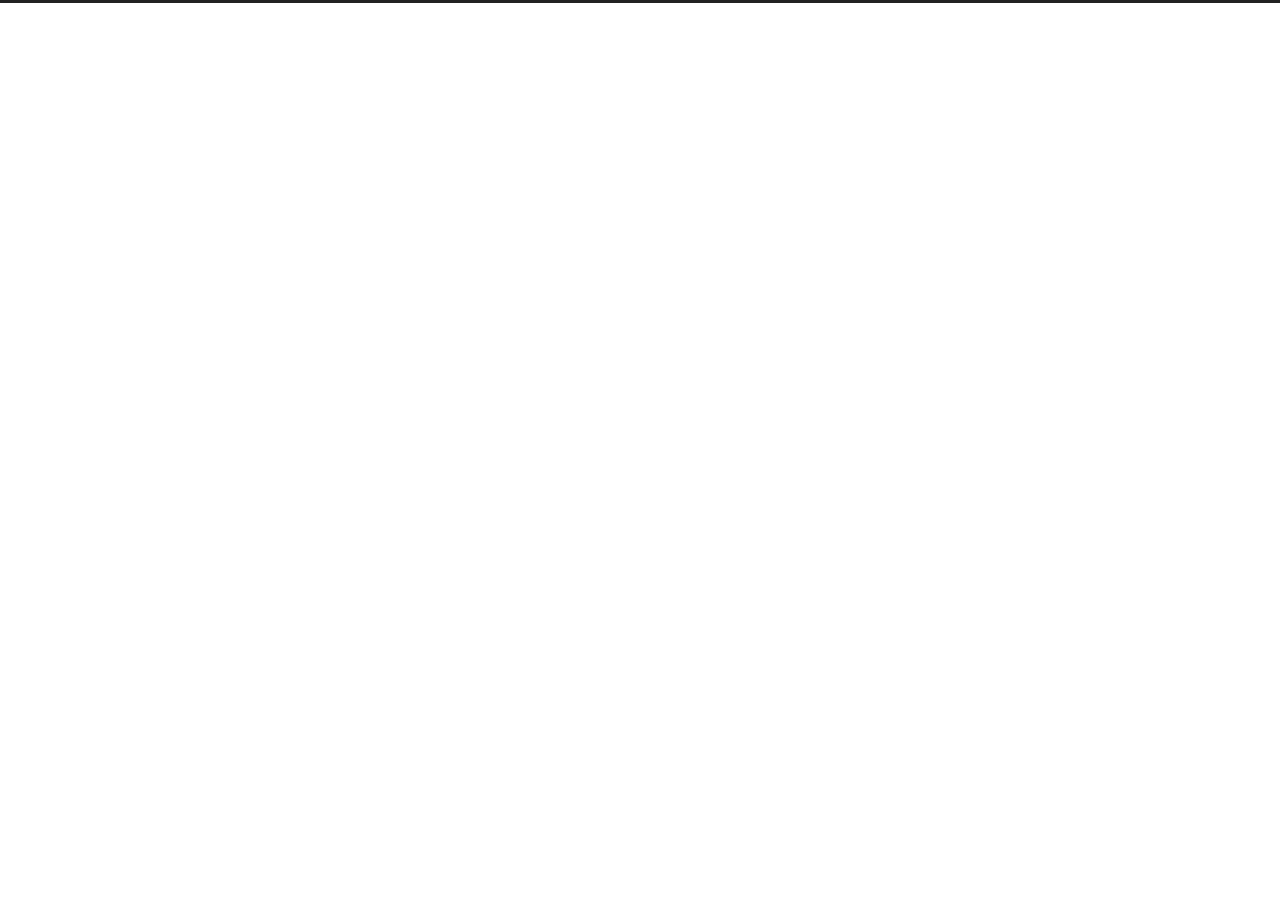
==== archives/index.html @ 6e0c26fc "Site updated: 2021-12-07 18:05:20" ====
<!DOCTYPE html>
<html lang="en">
<head>
  <meta charset="UTF-8">
<meta name="viewport" content="width=device-width">
<meta name="theme-color" content="#222">
<meta name="generator" content="Hexo 5.4.0">


  <link rel="apple-touch-icon" sizes="180x180" href="/images/apple-touch-icon-next.png">
  <link rel="icon" type="image/png" sizes="32x32" href="/images/favicon-32x32-next.png">
  <link rel="icon" type="image/png" sizes="16x16" href="/images/favicon-16x16-next.png">
  <link rel="mask-icon" href="/images/logo.svg" color="#222">

<link rel="stylesheet" href="/css/main.css">



<link rel="stylesheet" href="https://cdn.jsdelivr.net/npm/@fortawesome/fontawesome-free@5.15.4/css/all.min.css" integrity="sha256-mUZM63G8m73Mcidfrv5E+Y61y7a12O5mW4ezU3bxqW4=" crossorigin="anonymous">
  <link rel="stylesheet" href="https://cdn.jsdelivr.net/npm/animate.css@3.1.1/animate.min.css" integrity="sha256-PR7ttpcvz8qrF57fur/yAx1qXMFJeJFiA6pSzWi0OIE=" crossorigin="anonymous">

<script class="next-config" data-name="main" type="application/json">{"hostname":"seekingfish.github.io","root":"/","images":"/images","scheme":"Muse","darkmode":false,"version":"8.8.1","exturl":false,"sidebar":{"position":"left","display":"post","padding":18,"offset":12},"copycode":false,"bookmark":{"enable":false,"color":"#222","save":"auto"},"mediumzoom":false,"lazyload":false,"pangu":false,"comments":{"style":"tabs","active":null,"storage":true,"lazyload":false,"nav":null},"stickytabs":false,"motion":{"enable":true,"async":false,"transition":{"post_block":"fadeIn","post_header":"fadeInDown","post_body":"fadeInDown","coll_header":"fadeInLeft","sidebar":"fadeInUp"}},"prism":false,"i18n":{"placeholder":"Searching...","empty":"We didn't find any results for the search: ${query}","hits_time":"${hits} results found in ${time} ms","hits":"${hits} results found"}}</script><script src="/js/config.js"></script>
<meta property="og:type" content="website">
<meta property="og:title" content="Seekingfish&#39;blog">
<meta property="og:url" content="https://seekingfish.github.io/archives/index.html">
<meta property="og:site_name" content="Seekingfish&#39;blog">
<meta property="og:locale" content="en_US">
<meta property="article:author" content="liuld">
<meta name="twitter:card" content="summary">


<link rel="canonical" href="https://seekingfish.github.io/archives/">



<script class="next-config" data-name="page" type="application/json">{"sidebar":"","isHome":false,"isPost":false,"lang":"en","comments":"","permalink":"","path":"archives/index.html","title":""}</script>

<script class="next-config" data-name="calendar" type="application/json">""</script>
<title>Archive | Seekingfish'blog</title>
  




  <noscript>
    <link rel="stylesheet" href="/css/noscript.css">
  </noscript>
</head>

<body itemscope itemtype="http://schema.org/WebPage" class="use-motion">
  <div class="headband"></div>

  <main class="main">
    <header class="header" itemscope itemtype="http://schema.org/WPHeader">
      <div class="header-inner"><div class="site-brand-container">
  <div class="site-nav-toggle">
    <div class="toggle" aria-label="Toggle navigation bar" role="button">
    </div>
  </div>

  <div class="site-meta">

    <a href="/" class="brand" rel="start">
      <i class="logo-line"></i>
      <h1 class="site-title">Seekingfish'blog</h1>
      <i class="logo-line"></i>
    </a>
      <p class="site-subtitle" itemprop="description">balabala</p>
  </div>

  <div class="site-nav-right">
    <div class="toggle popup-trigger">
    </div>
  </div>
</div>







</div>
        
  
  <div class="toggle sidebar-toggle" role="button">
    <span class="toggle-line"></span>
    <span class="toggle-line"></span>
    <span class="toggle-line"></span>
  </div>

  <aside class="sidebar">

    <div class="sidebar-inner sidebar-overview-active">
      <ul class="sidebar-nav">
        <li class="sidebar-nav-toc">
          Table of Contents
        </li>
        <li class="sidebar-nav-overview">
          Overview
        </li>
      </ul>

      <div class="sidebar-panel-container">
        <!--noindex-->
        <div class="post-toc-wrap sidebar-panel">
        </div>
        <!--/noindex-->

        <div class="site-overview-wrap sidebar-panel">
          <div class="site-author site-overview-item animated" itemprop="author" itemscope itemtype="http://schema.org/Person">
  <p class="site-author-name" itemprop="name">liuld</p>
  <div class="site-description" itemprop="description"></div>
</div>
<div class="site-state-wrap site-overview-item animated">
  <nav class="site-state">
      <div class="site-state-item site-state-posts">
        <a href="/archives/">
          <span class="site-state-item-count">1</span>
          <span class="site-state-item-name">posts</span>
        </a>
      </div>
  </nav>
</div>



        </div>
      </div>
    </div>
  </aside>
  <div class="sidebar-dimmer"></div>


    </header>

    
  <div class="back-to-top" role="button" aria-label="Back to top">
    <i class="fa fa-arrow-up"></i>
    <span>0%</span>
  </div>

<noscript>
  <div class="noscript-warning">Theme NexT works best with JavaScript enabled</div>
</noscript>


    <div class="main-inner archive posts-collapse">


  
  
  
  <div class="post-block">
    <div class="post-content">
      <div class="collection-title">
        <span class="collection-header">Um..! 1 post. Keep on posting.</span>
      </div>

      
    <div class="collection-year">
      <span class="collection-header">2021</span>
    </div>

  <article itemscope itemtype="http://schema.org/Article">
    <header class="post-header">
      <div class="post-meta-container">
        <time itemprop="dateCreated"
              datetime="2021-12-07T17:52:35+08:00"
              content="2021-12-07">
          12-07
        </time>
      </div>

      <div class="post-title">
          <a class="post-title-link" href="/2021/12/07/hello-world/" itemprop="url">
            <span itemprop="name">Hello World</span>
          </a>
      </div>

      
    </header>
  </article>


    </div>
  </div>
  
  
  

</div>
  </main>

  <footer class="footer">
    <div class="footer-inner">


<div class="copyright">
  &copy; 
  <span itemprop="copyrightYear">2021</span>
  <span class="with-love">
    <i class="fa fa-heart"></i>
  </span>
  <span class="author" itemprop="copyrightHolder">liuld</span>
</div>
  <div class="powered-by">Powered by <a href="https://hexo.io/" rel="noopener" target="_blank">Hexo</a> & <a href="https://theme-next.js.org/muse/" rel="noopener" target="_blank">NexT.Muse</a>
  </div>

    </div>
  </footer>

  
  <script src="https://cdn.jsdelivr.net/npm/animejs@3.2.1/lib/anime.min.js" integrity="sha256-XL2inqUJaslATFnHdJOi9GfQ60on8Wx1C2H8DYiN1xY=" crossorigin="anonymous"></script>
<script src="/js/comments.js"></script><script src="/js/utils.js"></script><script src="/js/motion.js"></script><script src="/js/schemes/muse.js"></script><script src="/js/next-boot.js"></script>

  





  





</body>
</html>
---- css/main.css ----
:root {
  --body-bg-color: #fff;
  --content-bg-color: #fff;
  --card-bg-color: #f5f5f5;
  --text-color: #555;
  --blockquote-color: #666;
  --link-color: #555;
  --link-hover-color: #222;
  --brand-color: #fff;
  --brand-hover-color: #fff;
  --table-row-odd-bg-color: #f9f9f9;
  --table-row-hover-bg-color: #f5f5f5;
  --menu-item-bg-color: #f5f5f5;
  --theme-color: #222;
  --btn-default-bg: #222;
  --btn-default-color: #fff;
  --btn-default-border-color: #222;
  --btn-default-hover-bg: #fff;
  --btn-default-hover-color: #222;
  --btn-default-hover-border-color: #222;
  --highlight-background: #f0f0f0;
  --highlight-foreground: #444;
  --highlight-gutter-background: #dedede;
  --highlight-gutter-foreground: #555;
  color-scheme: light;
}
html {
  line-height: 1.15; /* 1 */
  -webkit-text-size-adjust: 100%; /* 2 */
}
body {
  margin: 0;
}
main {
  display: block;
}
h1 {
  font-size: 2em;
  margin: 0.67em 0;
}
hr {
  box-sizing: content-box; /* 1 */
  height: 0; /* 1 */
  overflow: visible; /* 2 */
}
pre {
  font-family: monospace, monospace; /* 1 */
  font-size: 1em; /* 2 */
}
a {
  background: transparent;
}
abbr[title] {
  border-bottom: none; /* 1 */
  text-decoration: underline; /* 2 */
  text-decoration: underline dotted; /* 2 */
}
b,
strong {
  font-weight: bolder;
}
code,
kbd,
samp {
  font-family: monospace, monospace; /* 1 */
  font-size: 1em; /* 2 */
}
small {
  font-size: 80%;
}
sub,
sup {
  font-size: 75%;
  line-height: 0;
  position: relative;
  vertical-align: baseline;
}
sub {
  bottom: -0.25em;
}
sup {
  top: -0.5em;
}
img {
  border-style: none;
}
button,
input,
optgroup,
select,
textarea {
  font-family: inherit; /* 1 */
  font-size: 100%; /* 1 */
  line-height: 1.15; /* 1 */
  margin: 0; /* 2 */
}
button,
input {
/* 1 */
  overflow: visible;
}
button,
select {
/* 1 */
  text-transform: none;
}
button,
[type='button'],
[type='reset'],
[type='submit'] {
  -webkit-appearance: button;
}
button::-moz-focus-inner,
[type='button']::-moz-focus-inner,
[type='reset']::-moz-focus-inner,
[type='submit']::-moz-focus-inner {
  border-style: none;
  padding: 0;
}
button:-moz-focusring,
[type='button']:-moz-focusring,
[type='reset']:-moz-focusring,
[type='submit']:-moz-focusring {
  outline: 1px dotted ButtonText;
}
fieldset {
  padding: 0.35em 0.75em 0.625em;
}
legend {
  box-sizing: border-box; /* 1 */
  color: inherit; /* 2 */
  display: table; /* 1 */
  max-width: 100%; /* 1 */
  padding: 0; /* 3 */
  white-space: normal; /* 1 */
}
progress {
  vertical-align: baseline;
}
textarea {
  overflow: auto;
}
[type='checkbox'],
[type='radio'] {
  box-sizing: border-box; /* 1 */
  padding: 0; /* 2 */
}
[type='number']::-webkit-inner-spin-button,
[type='number']::-webkit-outer-spin-button {
  height: auto;
}
[type='search'] {
  outline-offset: -2px; /* 2 */
  -webkit-appearance: textfield; /* 1 */
}
[type='search']::-webkit-search-decoration {
  -webkit-appearance: none;
}
::-webkit-file-upload-button {
  font: inherit; /* 2 */
  -webkit-appearance: button; /* 1 */
}
details {
  display: block;
}
summary {
  display: list-item;
}
template {
  display: none;
}
[hidden] {
  display: none;
}
::selection {
  background: #262a30;
  color: #eee;
}
html,
body {
  height: 100%;
}
body {
  background: var(--body-bg-color);
  color: var(--text-color);
  font-family: Lato, 'PingFang SC', 'Microsoft YaHei', sans-serif;
  font-size: 1em;
  line-height: 2;
  min-height: 100%;
  position: relative;
  transition: padding 0.2s ease-in-out;
}
h1,
h2,
h3,
h4,
h5,
h6 {
  font-family: Lato, 'PingFang SC', 'Microsoft YaHei', sans-serif;
  font-weight: bold;
  line-height: 1.5;
  margin: 30px 0 15px;
}
h1 {
  font-size: 1.5em;
}
h2 {
  font-size: 1.375em;
}
h3 {
  font-size: 1.25em;
}
h4 {
  font-size: 1.125em;
}
h5 {
  font-size: 1em;
}
h6 {
  font-size: 0.875em;
}
p {
  margin: 0 0 20px;
}
a {
  border-bottom: 1px solid #999;
  color: var(--link-color);
  cursor: pointer;
  outline: 0;
  text-decoration: none;
  overflow-wrap: break-word;
}
a:hover {
  border-bottom-color: var(--link-hover-color);
  color: var(--link-hover-color);
}
iframe,
img,
video,
embed {
  display: block;
  margin-left: auto;
  margin-right: auto;
  max-width: 100%;
}
hr {
  background-image: repeating-linear-gradient(-45deg, #ddd, #ddd 4px, transparent 4px, transparent 8px);
  border: 0;
  height: 3px;
  margin: 40px 0;
}
blockquote {
  border-left: 4px solid #ddd;
  color: var(--blockquote-color);
  margin: 0;
  padding: 0 15px;
}
blockquote cite::before {
  content: '-';
  padding: 0 5px;
}
dt {
  font-weight: bold;
}
dd {
  margin: 0;
  padding: 0;
}
.table-container {
  overflow: auto;
}
table {
  border-collapse: collapse;
  border-spacing: 0;
  font-size: 0.875em;
  margin: 0 0 20px;
  width: 100%;
}
tbody tr:nth-of-type(odd) {
  background: var(--table-row-odd-bg-color);
}
tbody tr:hover {
  background: var(--table-row-hover-bg-color);
}
caption,
th,
td {
  padding: 8px;
}
th,
td {
  border: 1px solid #ddd;
  border-bottom: 3px solid #ddd;
}
th {
  font-weight: 700;
  padding-bottom: 10px;
}
td {
  border-bottom-width: 1px;
}
.btn {
  background: var(--btn-default-bg);
  border: 2px solid var(--btn-default-border-color);
  border-radius: 0;
  color: var(--btn-default-color);
  display: inline-block;
  font-size: 0.875em;
  line-height: 2;
  padding: 0 20px;
  transition: background-color 0.2s ease-in-out;
}
.btn:hover {
  background: var(--btn-default-hover-bg);
  border-color: var(--btn-default-hover-border-color);
  color: var(--btn-default-hover-color);
}
.btn + .btn {
  margin: 0 0 8px 8px;
}
.btn .fa-fw {
  text-align: left;
  width: 1.285714285714286em;
}
.toggle {
  line-height: 0;
}
.toggle .toggle-line {
  background: #fff;
  display: block;
  height: 2px;
  left: 0;
  position: relative;
  top: 0;
  transition: all 0.4s;
  width: 100%;
}
.toggle .toggle-line:not(:first-child) {
  margin-top: 3px;
}
.toggle.toggle-arrow .toggle-line:first-child {
  left: 50%;
  top: 2px;
  transform: rotate(45deg);
  width: 50%;
}
.toggle.toggle-arrow .toggle-line:last-child {
  left: 50%;
  top: -2px;
  transform: rotate(-45deg);
  width: 50%;
}
.toggle.toggle-close .toggle-line:nth-child(2) {
  opacity: 0;
}
.toggle.toggle-close .toggle-line:first-child {
  top: 5px;
  transform: rotate(45deg);
}
.toggle.toggle-close .toggle-line:last-child {
  top: -5px;
  transform: rotate(-45deg);
}
/*

Original highlight.js style (c) Ivan Sagalaev <maniac@softwaremaniacs.org>

*/

.hljs {
  display: block;
  overflow-x: auto;
  padding: 0.5em;
  background: #F0F0F0;
}


/* Base color: saturation 0; */

.hljs,
.hljs-subst {
  color: #444;
}

.hljs-comment {
  color: #888888;
}

.hljs-keyword,
.hljs-attribute,
.hljs-selector-tag,
.hljs-meta-keyword,
.hljs-doctag,
.hljs-name {
  font-weight: bold;
}


/* User color: hue: 0 */

.hljs-type,
.hljs-string,
.hljs-number,
.hljs-selector-id,
.hljs-selector-class,
.hljs-quote,
.hljs-template-tag,
.hljs-deletion {
  color: #880000;
}

.hljs-title,
.hljs-section {
  color: #880000;
  font-weight: bold;
}

.hljs-regexp,
.hljs-symbol,
.hljs-variable,
.hljs-template-variable,
.hljs-link,
.hljs-selector-attr,
.hljs-selector-pseudo {
  color: #BC6060;
}


/* Language color: hue: 90; */

.hljs-literal {
  color: #78A960;
}

.hljs-built_in,
.hljs-bullet,
.hljs-code,
.hljs-addition {
  color: #397300;
}


/* Meta color: hue: 200 */

.hljs-meta {
  color: #1f7199;
}

.hljs-meta-string {
  color: #4d99bf;
}


/* Misc effects */

.hljs-emphasis {
  font-style: italic;
}

.hljs-strong {
  font-weight: bold;
}

code,
kbd,
figure.highlight,
pre {
  background: var(--highlight-background);
  color: var(--highlight-foreground);
}
figure.highlight,
pre {
  line-height: 1.6;
  margin: 0 auto 20px;
}
figure.highlight figcaption,
pre .caption,
pre figcaption {
  background: var(--highlight-gutter-background);
  color: var(--highlight-foreground);
  display: flow-root;
  font-size: 0.875em;
  line-height: 1.2;
  padding: 0.5em;
}
figure.highlight figcaption a,
pre .caption a,
pre figcaption a {
  color: var(--highlight-foreground);
  float: right;
}
figure.highlight figcaption a:hover,
pre .caption a:hover,
pre figcaption a:hover {
  border-bottom-color: var(--highlight-foreground);
}
pre,
code {
  font-family: consolas, Menlo, monospace, 'PingFang SC', 'Microsoft YaHei';
}
code {
  border-radius: 3px;
  font-size: 0.875em;
  padding: 2px 4px;
  overflow-wrap: break-word;
}
kbd {
  border: 2px solid #ccc;
  border-radius: 0.2em;
  box-shadow: 0.1em 0.1em 0.2em rgba(0,0,0,0.1);
  font-family: inherit;
  padding: 0.1em 0.3em;
  white-space: nowrap;
}
figure.highlight {
  position: relative;
}
figure.highlight pre {
  border: 0;
  margin: 0;
  padding: 10px 0;
}
figure.highlight table {
  border: 0;
  margin: 0;
  width: auto;
}
figure.highlight td {
  border: 0;
  padding: 0;
}
figure.highlight .gutter {
  -moz-user-select: none;
  -ms-user-select: none;
  -webkit-user-select: none;
  user-select: none;
}
figure.highlight .gutter pre {
  background: var(--highlight-gutter-background);
  color: var(--highlight-gutter-foreground);
  padding-left: 10px;
  padding-right: 10px;
  text-align: right;
}
figure.highlight .code pre {
  padding-left: 10px;
  width: 100%;
}
pre .caption,
pre figcaption {
  margin-bottom: 10px;
}
.gist table {
  width: auto;
}
.gist table td {
  border: 0;
}
pre {
  overflow: auto;
  padding: 10px;
  position: relative;
}
pre code {
  background: none;
  padding: 0;
  text-shadow: none;
}
.blockquote-center {
  border-left: 0;
  margin: 40px 0;
  padding: 0;
  position: relative;
  text-align: center;
}
.blockquote-center::before,
.blockquote-center::after {
  left: 0;
  line-height: 1;
  opacity: 0.6;
  position: absolute;
  width: 100%;
}
.blockquote-center::before {
  border-top: 1px solid #ccc;
  text-align: left;
  top: -20px;
  content: '\f10d';
  font-family: 'Font Awesome 5 Free';
  font-weight: 900;
}
.blockquote-center::after {
  border-bottom: 1px solid #ccc;
  bottom: -20px;
  text-align: right;
  content: '\f10e';
  font-family: 'Font Awesome 5 Free';
  font-weight: 900;
}
.blockquote-center p,
.blockquote-center div {
  text-align: center;
}
.group-picture {
  margin-bottom: 20px;
}
.group-picture .group-picture-row {
  display: flex;
  gap: 3px;
  margin-bottom: 3px;
}
.group-picture .group-picture-column {
  flex: 1;
}
.group-picture .group-picture-column img {
  height: 100%;
  margin: 0;
  object-fit: cover;
  width: 100%;
}
.post-body .label {
  color: #555;
  padding: 0 2px;
}
.post-body .label.default {
  background: #f0f0f0;
}
.post-body .label.primary {
  background: #efe6f7;
}
.post-body .label.info {
  background: #e5f2f8;
}
.post-body .label.success {
  background: #e7f4e9;
}
.post-body .label.warning {
  background: #fcf6e1;
}
.post-body .label.danger {
  background: #fae8eb;
}
.post-body .link-grid {
  display: grid;
  grid-gap: 1.5rem;
  gap: 1.5rem;
  grid-template-columns: 1fr 1fr;
  margin-bottom: 20px;
  padding: 1rem;
}
@media (max-width: 767px) {
  .post-body .link-grid {
    grid-template-columns: 1fr;
  }
}
.post-body .link-grid .link-grid-container {
  border: solid #ddd;
  box-shadow: 1rem 1rem 0.5rem rgba(0,0,0,0.5);
  min-height: 5rem;
  min-width: 0;
  padding: 0.5rem;
  position: relative;
  transition: background 0.3s;
}
.post-body .link-grid .link-grid-container:hover {
  animation: next-shake 0.5s;
  background: var(--card-bg-color);
}
.post-body .link-grid .link-grid-container:active {
  box-shadow: 0.5rem 0.5rem 0.25rem rgba(0,0,0,0.5);
  transform: translate(0.2rem, 0.2rem);
}
.post-body .link-grid .link-grid-container .link-grid-image {
  border: 1px solid #ddd;
  border-radius: 50%;
  box-sizing: border-box;
  height: 5rem;
  padding: 3px;
  position: absolute;
  width: 5rem;
}
.post-body .link-grid .link-grid-container p {
  margin: 0 1rem 0 6rem;
}
.post-body .link-grid .link-grid-container p:first-of-type {
  font-size: 1.2em;
}
.post-body .link-grid .link-grid-container p:last-of-type {
  font-size: 0.8em;
  line-height: 1.3rem;
  opacity: 0.7;
}
.post-body .link-grid .link-grid-container a {
  border: 0;
  height: 100%;
  left: 0;
  position: absolute;
  top: 0;
  width: 100%;
}
@-moz-keyframes next-shake {
  0% {
    transform: translate(1pt, 1pt) rotate(0deg);
  }
  10% {
    transform: translate(-1pt, -2pt) rotate(-1deg);
  }
  20% {
    transform: translate(-3pt, 0pt) rotate(1deg);
  }
  30% {
    transform: translate(3pt, 2pt) rotate(0deg);
  }
  40% {
    transform: translate(1pt, -1pt) rotate(1deg);
  }
  50% {
    transform: translate(-1pt, 2pt) rotate(-1deg);
  }
  60% {
    transform: translate(-3pt, 1pt) rotate(0deg);
  }
  70% {
    transform: translate(3pt, 1pt) rotate(-1deg);
  }
  80% {
    transform: translate(-1pt, -1pt) rotate(1deg);
  }
  90% {
    transform: translate(1pt, 2pt) rotate(0deg);
  }
  100% {
    transform: translate(1pt, -2pt) rotate(-1deg);
  }
}
@-webkit-keyframes next-shake {
  0% {
    transform: translate(1pt, 1pt) rotate(0deg);
  }
  10% {
    transform: translate(-1pt, -2pt) rotate(-1deg);
  }
  20% {
    transform: translate(-3pt, 0pt) rotate(1deg);
  }
  30% {
    transform: translate(3pt, 2pt) rotate(0deg);
  }
  40% {
    transform: translate(1pt, -1pt) rotate(1deg);
  }
  50% {
    transform: translate(-1pt, 2pt) rotate(-1deg);
  }
  60% {
    transform: translate(-3pt, 1pt) rotate(0deg);
  }
  70% {
    transform: translate(3pt, 1pt) rotate(-1deg);
  }
  80% {
    transform: translate(-1pt, -1pt) rotate(1deg);
  }
  90% {
    transform: translate(1pt, 2pt) rotate(0deg);
  }
  100% {
    transform: translate(1pt, -2pt) rotate(-1deg);
  }
}
@-o-keyframes next-shake {
  0% {
    transform: translate(1pt, 1pt) rotate(0deg);
  }
  10% {
    transform: translate(-1pt, -2pt) rotate(-1deg);
  }
  20% {
    transform: translate(-3pt, 0pt) rotate(1deg);
  }
  30% {
    transform: translate(3pt, 2pt) rotate(0deg);
  }
  40% {
    transform: translate(1pt, -1pt) rotate(1deg);
  }
  50% {
    transform: translate(-1pt, 2pt) rotate(-1deg);
  }
  60% {
    transform: translate(-3pt, 1pt) rotate(0deg);
  }
  70% {
    transform: translate(3pt, 1pt) rotate(-1deg);
  }
  80% {
    transform: translate(-1pt, -1pt) rotate(1deg);
  }
  90% {
    transform: translate(1pt, 2pt) rotate(0deg);
  }
  100% {
    transform: translate(1pt, -2pt) rotate(-1deg);
  }
}
@keyframes next-shake {
  0% {
    transform: translate(1pt, 1pt) rotate(0deg);
  }
  10% {
    transform: translate(-1pt, -2pt) rotate(-1deg);
  }
  20% {
    transform: translate(-3pt, 0pt) rotate(1deg);
  }
  30% {
    transform: translate(3pt, 2pt) rotate(0deg);
  }
  40% {
    transform: translate(1pt, -1pt) rotate(1deg);
  }
  50% {
    transform: translate(-1pt, 2pt) rotate(-1deg);
  }
  60% {
    transform: translate(-3pt, 1pt) rotate(0deg);
  }
  70% {
    transform: translate(3pt, 1pt) rotate(-1deg);
  }
  80% {
    transform: translate(-1pt, -1pt) rotate(1deg);
  }
  90% {
    transform: translate(1pt, 2pt) rotate(0deg);
  }
  100% {
    transform: translate(1pt, -2pt) rotate(-1deg);
  }
}
.post-body .note {
  border-radius: 3px;
  margin-bottom: 20px;
  padding: 1em;
  position: relative;
  border: 1px solid #eee;
  border-left-width: 5px;
}
.post-body .note summary {
  cursor: pointer;
  outline: 0;
}
.post-body .note summary p {
  display: inline;
}
.post-body .note h2,
.post-body .note h3,
.post-body .note h4,
.post-body .note h5,
.post-body .note h6 {
  border-bottom: initial;
  margin: 0;
  padding-top: 0;
}
.post-body .note p:first-child,
.post-body .note ul:first-child,
.post-body .note ol:first-child,
.post-body .note table:first-child,
.post-body .note pre:first-child,
.post-body .note blockquote:first-child,
.post-body .note img:first-child {
  margin-top: 0;
}
.post-body .note p:last-child,
.post-body .note ul:last-child,
.post-body .note ol:last-child,
.post-body .note table:last-child,
.post-body .note pre:last-child,
.post-body .note blockquote:last-child,
.post-body .note img:last-child {
  margin-bottom: 0;
}
.post-body .note.default {
  border-left-color: #777;
}
.post-body .note.default h2,
.post-body .note.default h3,
.post-body .note.default h4,
.post-body .note.default h5,
.post-body .note.default h6 {
  color: #777;
}
.post-body .note.primary {
  border-left-color: #6f42c1;
}
.post-body .note.primary h2,
.post-body .note.primary h3,
.post-body .note.primary h4,
.post-body .note.primary h5,
.post-body .note.primary h6 {
  color: #6f42c1;
}
.post-body .note.info {
  border-left-color: #428bca;
}
.post-body .note.info h2,
.post-body .note.info h3,
.post-body .note.info h4,
.post-body .note.info h5,
.post-body .note.info h6 {
  color: #428bca;
}
.post-body .note.success {
  border-left-color: #5cb85c;
}
.post-body .note.success h2,
.post-body .note.success h3,
.post-body .note.success h4,
.post-body .note.success h5,
.post-body .note.success h6 {
  color: #5cb85c;
}
.post-body .note.warning {
  border-left-color: #f0ad4e;
}
.post-body .note.warning h2,
.post-body .note.warning h3,
.post-body .note.warning h4,
.post-body .note.warning h5,
.post-body .note.warning h6 {
  color: #f0ad4e;
}
.post-body .note.danger {
  border-left-color: #d9534f;
}
.post-body .note.danger h2,
.post-body .note.danger h3,
.post-body .note.danger h4,
.post-body .note.danger h5,
.post-body .note.danger h6 {
  color: #d9534f;
}
.post-body .tabs {
  margin-bottom: 20px;
}
.post-body .tabs,
.tabs-comment {
  padding-top: 10px;
}
.post-body .tabs ul.nav-tabs,
.tabs-comment ul.nav-tabs {
  background: var(--body-bg-color);
  display: flex;
  display: flex;
  flex-wrap: wrap;
  justify-content: center;
  margin: 0;
  padding: 0;
  position: -webkit-sticky;
  position: sticky;
  top: 0;
}
@media (max-width: 413px) {
  .post-body .tabs ul.nav-tabs,
  .tabs-comment ul.nav-tabs {
    display: block;
    margin-bottom: 5px;
  }
}
.post-body .tabs ul.nav-tabs li.tab,
.tabs-comment ul.nav-tabs li.tab {
  border-bottom: 1px solid #ddd;
  border-left: 1px solid transparent;
  border-right: 1px solid transparent;
  border-radius: 0 0 0 0;
  border-top: 3px solid transparent;
  flex-grow: 1;
  list-style-type: none;
}
@media (max-width: 413px) {
  .post-body .tabs ul.nav-tabs li.tab,
  .tabs-comment ul.nav-tabs li.tab {
    border-bottom: 1px solid transparent;
    border-left: 3px solid transparent;
    border-right: 1px solid transparent;
    border-top: 1px solid transparent;
  }
}
@media (max-width: 413px) {
  .post-body .tabs ul.nav-tabs li.tab,
  .tabs-comment ul.nav-tabs li.tab {
    border-radius: 0;
  }
}
.post-body .tabs ul.nav-tabs li.tab a,
.tabs-comment ul.nav-tabs li.tab a {
  border-bottom: initial;
  display: block;
  line-height: 1.8;
  padding: 0.25em 0.75em;
  text-align: center;
  transition: all 0.2s ease-out;
}
.post-body .tabs ul.nav-tabs li.tab a i,
.tabs-comment ul.nav-tabs li.tab a i {
  width: 1.285714285714286em;
}
.post-body .tabs ul.nav-tabs li.tab.active,
.tabs-comment ul.nav-tabs li.tab.active {
  border-bottom-color: transparent;
  border-left-color: #ddd;
  border-right-color: #ddd;
  border-top-color: #fc6423;
}
@media (max-width: 413px) {
  .post-body .tabs ul.nav-tabs li.tab.active,
  .tabs-comment ul.nav-tabs li.tab.active {
    border-bottom-color: #ddd;
    border-left-color: #fc6423;
    border-right-color: #ddd;
    border-top-color: #ddd;
  }
}
.post-body .tabs ul.nav-tabs li.tab.active a,
.tabs-comment ul.nav-tabs li.tab.active a {
  cursor: default;
}
.post-body .tabs .tab-content,
.tabs-comment .tab-content {
  border: 1px solid #ddd;
  border-radius: 0 0 0 0;
  border-top-color: transparent;
}
@media (max-width: 413px) {
  .post-body .tabs .tab-content,
  .tabs-comment .tab-content {
    border-radius: 0;
    border-top-color: #ddd;
  }
}
.post-body .tabs .tab-content .tab-pane,
.tabs-comment .tab-content .tab-pane {
  padding: 20px 20px 0;
}
.post-body .tabs .tab-content .tab-pane:not(.active),
.tabs-comment .tab-content .tab-pane:not(.active) {
  display: none;
}
.pagination .prev,
.pagination .next,
.pagination .page-number,
.pagination .space {
  display: inline-block;
  margin: -1px 10px 0;
  padding: 0 10px;
}
@media (max-width: 767px) {
  .pagination .prev,
  .pagination .next,
  .pagination .page-number,
  .pagination .space {
    margin: 0 5px;
  }
}
.pagination .page-number.current {
  background: #ccc;
  border-color: #ccc;
  color: var(--content-bg-color);
}
.pagination {
  border-top: 1px solid #eee;
  margin: 120px 0 0;
  text-align: center;
}
.pagination .prev,
.pagination .next,
.pagination .page-number {
  border-bottom: 0;
  border-top: 1px solid #eee;
  transition: border-color 0.2s ease-in-out;
}
.pagination .prev:hover,
.pagination .next:hover,
.pagination .page-number:hover {
  border-top-color: var(--link-hover-color);
}
@media (max-width: 767px) {
  .pagination {
    border-top: 0;
  }
  .pagination .prev,
  .pagination .next,
  .pagination .page-number {
    border-bottom: 1px solid #eee;
    border-top: 0;
  }
  .pagination .prev:hover,
  .pagination .next:hover,
  .pagination .page-number:hover {
    border-bottom-color: var(--link-hover-color);
  }
}
.pagination .space {
  margin: 0;
  padding: 0;
}
.comments {
  margin-top: 60px;
  overflow: hidden;
}
.comment-button-group {
  display: flex;
  display: flex;
  flex-wrap: wrap;
  justify-content: center;
  justify-content: center;
  margin: 1em 0;
}
.comment-button-group .comment-button {
  margin: 0.1em 0.2em;
}
.comment-button-group .comment-button.active {
  background: var(--btn-default-hover-bg);
  border-color: var(--btn-default-hover-border-color);
  color: var(--btn-default-hover-color);
}
.comment-position {
  display: none;
}
.comment-position.active {
  display: block;
}
.tabs-comment {
  margin-top: 4em;
  padding-top: 0;
}
.tabs-comment .comments {
  margin-top: 0;
  padding-top: 0;
}
.headband {
  background: var(--theme-color);
  height: 3px;
}
@media (max-width: 991px) {
  .headband {
    display: none;
  }
}
.header {
  background: transparent;
}
.header-inner {
  margin: 0 auto;
  width: 700px;
}
@media (min-width: 1200px) {
  .header-inner {
    width: 800px;
  }
}
@media (min-width: 1600px) {
  .header-inner {
    width: 900px;
  }
}
.site-brand-container {
  display: flex;
  flex-shrink: 0;
  padding: 0 10px;
}
.use-motion .header,
.use-motion .site-brand-container .toggle {
  opacity: 0;
}
.site-meta {
  flex-grow: 1;
  text-align: center;
}
@media (max-width: 767px) {
  .site-meta {
    text-align: center;
  }
}
.custom-logo-image {
  margin-top: 20px;
}
@media (max-width: 991px) {
  .custom-logo-image {
    display: none;
  }
}
.brand {
  border-bottom: 0;
  color: var(--brand-color);
  display: inline-block;
  padding: 0 40px;
}
.brand:hover {
  color: var(--brand-hover-color);
}
.site-title {
  font-family: Lato, 'PingFang SC', 'Microsoft YaHei', sans-serif;
  font-size: 1.375em;
  font-weight: normal;
  margin: 0;
}
.site-subtitle {
  color: #999;
  font-size: 0.8125em;
  margin: 10px 0;
}
.use-motion .site-title,
.use-motion .site-subtitle,
.use-motion .custom-logo-image {
  opacity: 0;
  position: relative;
  top: -10px;
}
.site-nav-toggle,
.site-nav-right {
  display: none;
}
@media (max-width: 767px) {
  .site-nav-toggle,
  .site-nav-right {
    display: flex;
    flex-direction: column;
    justify-content: center;
  }
}
.site-nav-toggle .toggle,
.site-nav-right .toggle {
  color: var(--text-color);
  padding: 10px;
  width: 22px;
}
.site-nav-toggle .toggle .toggle-line,
.site-nav-right .toggle .toggle-line {
  background: var(--text-color);
  border-radius: 1px;
}
@media (max-width: 767px) {
  .site-nav {
    --scroll-height: 0;
    height: 0;
    overflow: hidden;
    transition: height 0.2s ease-in-out;
  }
  body:not(.site-nav-on) .site-nav .animated {
    animation: none;
  }
  body.site-nav-on .site-nav {
    height: var(--scroll-height);
  }
}
.menu {
  margin: 0;
  padding: 1em 0;
  text-align: center;
}
.menu-item {
  display: inline-block;
  list-style: none;
  margin: 0 10px;
}
@media (max-width: 767px) {
  .menu-item {
    display: block;
    margin-top: 10px;
  }
  .menu-item.menu-item-search {
    display: none;
  }
}
.menu-item a {
  border-bottom: 0;
  display: block;
  font-size: 0.8125em;
  transition: border-color 0.2s ease-in-out;
}
.menu-item a:hover,
.menu-item a.menu-item-active {
  background: var(--menu-item-bg-color);
}
.menu-item .fa,
.menu-item .fab,
.menu-item .far,
.menu-item .fas {
  margin-right: 8px;
}
.menu-item .badge {
  display: inline-block;
  font-weight: bold;
  line-height: 1;
  margin-left: 0.35em;
  margin-top: 0.35em;
  text-align: center;
  white-space: nowrap;
}
@media (max-width: 767px) {
  .menu-item .badge {
    float: right;
    margin-left: 0;
  }
}
.use-motion .menu-item {
  visibility: hidden;
}
.sidebar-inner {
  color: #999;
  max-height: calc(100vh - 36px);
  padding: 18px 10px;
  text-align: center;
  display: flex;
  flex-direction: column;
  justify-content: center;
}
.site-overview-item:not(:first-child) {
  margin-top: 10px;
}
.cc-license .cc-opacity {
  border-bottom: 0;
  opacity: 0.7;
}
.cc-license .cc-opacity:hover {
  opacity: 0.9;
}
.cc-license img {
  display: inline-block;
}
.site-author-image {
  border: 2px solid #333;
  max-width: 96px;
  padding: 2px;
}
.site-author-name {
  color: #f5f5f5;
  font-weight: normal;
  margin: 5px 0 0;
}
.site-description {
  color: #999;
  font-size: 1em;
  margin-top: 5px;
}
.links-of-author a {
  font-size: 0.8125em;
}
.links-of-author .fa,
.links-of-author .fab,
.links-of-author .far,
.links-of-author .fas {
  margin-right: 2px;
}
.sidebar .sidebar-button:not(:first-child) {
  margin-top: 15px;
}
.sidebar .sidebar-button button {
  background: transparent;
  color: #fc6423;
  cursor: pointer;
  line-height: 2;
  padding: 0 15px;
  border: 1px solid #fc6423;
  border-radius: 4px;
}
.sidebar .sidebar-button button:hover {
  background: #fc6423;
  color: #fff;
}
.sidebar .sidebar-button button .fa,
.sidebar .sidebar-button button .fab,
.sidebar .sidebar-button button .far,
.sidebar .sidebar-button button .fas {
  margin-right: 5px;
}
.links-of-blogroll {
  font-size: 0.8125em;
}
.links-of-blogroll-title {
  font-size: 0.875em;
  font-weight: 600;
  margin-top: 0;
}
.links-of-blogroll-list {
  list-style: none;
  margin: 0;
  padding: 0;
}
.sidebar-dimmer {
  display: none;
}
@media (max-width: 991px) {
  .sidebar-dimmer {
    background: #000;
    display: block;
    height: 100%;
    left: 0;
    opacity: 0;
    position: fixed;
    top: 0;
    transition: visibility 0.4s, opacity 0.4s;
    visibility: hidden;
    width: 100%;
    z-index: 1100;
  }
  .sidebar-active .sidebar-dimmer {
    opacity: 0.7;
    visibility: visible;
  }
}
.sidebar-nav {
  display: none;
  margin: 0;
  padding-bottom: 20px;
  padding-left: 0;
}
.sidebar-nav-active .sidebar-nav {
  display: block;
}
.sidebar-nav li {
  border-bottom: 1px solid transparent;
  color: #666;
  cursor: pointer;
  display: inline-block;
  font-size: 0.875em;
}
.sidebar-nav li.sidebar-nav-overview {
  margin-left: 10px;
}
.sidebar-nav li:hover {
  color: #f5f5f5;
}
.sidebar-toc-active .sidebar-nav-toc,
.sidebar-overview-active .sidebar-nav-overview {
  border-bottom-color: #87daff;
  color: #87daff;
}
.sidebar-toc-active .sidebar-nav-toc:hover,
.sidebar-overview-active .sidebar-nav-overview:hover {
  color: #87daff;
}
.sidebar-panel-container {
  flex: 1;
  overflow-x: hidden;
  overflow-y: auto;
}
.sidebar-panel {
  display: none;
}
.sidebar-overview-active .site-overview-wrap {
  display: flex;
  flex-direction: column;
  justify-content: center;
}
.sidebar-toc-active .post-toc-wrap {
  display: block;
}
.sidebar-toggle {
  bottom: 45px;
  height: 12px;
  padding: 6px 5px;
  width: 14px;
  background: #222;
  cursor: pointer;
  opacity: 0.8;
  position: fixed;
  z-index: 1300;
  left: 30px;
}
@media (max-width: 991px) {
  .sidebar-toggle {
    left: 20px;
  }
}
.sidebar-toggle:hover {
  opacity: 1;
}
@media (max-width: 991px) {
  .sidebar-toggle {
    opacity: 1;
  }
}
.sidebar-toggle:hover .toggle-line {
  background: #87daff;
}
@media (any-hover: hover) {
  body:not(.sidebar-active) .sidebar-toggle:hover .toggle-line:first-child {
    left: 50%;
    top: 2px;
    transform: rotate(45deg);
    width: 50%;
  }
  body:not(.sidebar-active) .sidebar-toggle:hover .toggle-line:last-child {
    left: 50%;
    top: -2px;
    transform: rotate(-45deg);
    width: 50%;
  }
}
.sidebar-active .sidebar-toggle .toggle-line:nth-child(2) {
  opacity: 0;
}
.sidebar-active .sidebar-toggle .toggle-line:first-child {
  top: 5px;
  transform: rotate(45deg);
}
.sidebar-active .sidebar-toggle .toggle-line:last-child {
  top: -5px;
  transform: rotate(-45deg);
}
.post-toc {
  font-size: 0.875em;
}
.post-toc ol {
  list-style: none;
  margin: 0;
  padding: 0 2px 5px 10px;
  text-align: left;
}
.post-toc ol > ol {
  padding-left: 0;
}
.post-toc ol a {
  transition: all 0.2s ease-in-out;
}
.post-toc .nav-item {
  line-height: 1.8;
  overflow: hidden;
  text-overflow: ellipsis;
  white-space: nowrap;
}
.post-toc .nav .nav-child {
  display: none;
}
.post-toc .nav .active > .nav-child {
  display: block;
}
.post-toc .nav .active-current > .nav-child {
  display: block;
}
.post-toc .nav .active-current > .nav-child > .nav-item {
  display: block;
}
.post-toc .nav .active > a {
  border-bottom-color: #87daff;
  color: #87daff;
}
.post-toc .nav .active-current > a {
  color: #87daff;
}
.post-toc .nav .active-current > a:hover {
  color: #87daff;
}
.site-state {
  display: flex;
  flex-wrap: wrap;
  justify-content: center;
  line-height: 1.4;
}
.site-state-item {
  padding: 0 15px;
}
.site-state-item a {
  border-bottom: 0;
  display: block;
}
.site-state-item-count {
  display: block;
  font-size: 1.25em;
  font-weight: 600;
}
.site-state-item-name {
  color: inherit;
  font-size: 0.875em;
}
.footer {
  color: #999;
  font-size: 0.875em;
  padding: 20px 0;
}
.footer.footer-fixed {
  bottom: 0;
  left: 0;
  position: absolute;
  right: 0;
}
.footer-inner {
  box-sizing: border-box;
  text-align: center;
  display: flex;
  flex-direction: column;
  justify-content: center;
  margin: 0 auto;
  width: 700px;
}
@media (min-width: 1200px) {
  .footer-inner {
    width: 800px;
  }
}
@media (min-width: 1600px) {
  .footer-inner {
    width: 900px;
  }
}
.use-motion .footer {
  opacity: 0;
}
.languages {
  display: inline-block;
  font-size: 1.125em;
  position: relative;
}
.languages .lang-select-label span {
  margin: 0 0.5em;
}
.languages .lang-select {
  height: 100%;
  left: 0;
  opacity: 0;
  position: absolute;
  top: 0;
  width: 100%;
}
.with-love {
  color: #f00;
  display: inline-block;
  margin: 0 5px;
}
@-moz-keyframes icon-animate {
  0%, 100% {
    transform: scale(1);
  }
  10%, 30% {
    transform: scale(0.9);
  }
  20%, 40%, 60%, 80% {
    transform: scale(1.1);
  }
  50%, 70% {
    transform: scale(1.1);
  }
}
@-webkit-keyframes icon-animate {
  0%, 100% {
    transform: scale(1);
  }
  10%, 30% {
    transform: scale(0.9);
  }
  20%, 40%, 60%, 80% {
    transform: scale(1.1);
  }
  50%, 70% {
    transform: scale(1.1);
  }
}
@-o-keyframes icon-animate {
  0%, 100% {
    transform: scale(1);
  }
  10%, 30% {
    transform: scale(0.9);
  }
  20%, 40%, 60%, 80% {
    transform: scale(1.1);
  }
  50%, 70% {
    transform: scale(1.1);
  }
}
@keyframes icon-animate {
  0%, 100% {
    transform: scale(1);
  }
  10%, 30% {
    transform: scale(0.9);
  }
  20%, 40%, 60%, 80% {
    transform: scale(1.1);
  }
  50%, 70% {
    transform: scale(1.1);
  }
}
.noscript-warning {
  background-color: #f55;
  color: #fff;
  font-family: sans-serif;
  font-size: 1rem;
  font-weight: bold;
  left: 0;
  position: fixed;
  text-align: center;
  top: 0;
  width: 100%;
  z-index: 1500;
}
.back-to-top {
  font-size: 12px;
  bottom: -100px;
  box-sizing: border-box;
  color: #fff;
  padding: 0 6px;
  transition: bottom 0.2s ease-in-out;
  background: #222;
  cursor: pointer;
  opacity: 0.8;
  position: fixed;
  z-index: 1300;
  left: 30px;
  width: 24px;
}
.back-to-top span {
  display: none;
}
@media (max-width: 991px) {
  .back-to-top {
    left: 20px;
  }
}
.back-to-top:hover {
  opacity: 1;
}
@media (max-width: 991px) {
  .back-to-top {
    opacity: 1;
  }
}
.back-to-top:hover {
  color: #87daff;
}
.back-to-top.back-to-top-on {
  bottom: 19px;
}
.rtl.post-body p,
.rtl.post-body a,
.rtl.post-body h1,
.rtl.post-body h2,
.rtl.post-body h3,
.rtl.post-body h4,
.rtl.post-body h5,
.rtl.post-body h6,
.rtl.post-body li,
.rtl.post-body ul,
.rtl.post-body ol {
  direction: rtl;
  font-family: UKIJ Ekran;
}
.rtl.post-title {
  font-family: UKIJ Ekran;
}
.post-button {
  margin-top: 40px;
  text-align: center;
}
.use-motion .post-block,
.use-motion .pagination,
.use-motion .comments {
  visibility: hidden;
}
.use-motion .post-header {
  visibility: hidden;
}
.use-motion .post-body {
  visibility: hidden;
}
.use-motion .collection-header {
  visibility: hidden;
}
.posts-collapse .post-content {
  margin-bottom: 35px;
  margin-left: 35px;
  position: relative;
}
@media (max-width: 767px) {
  .posts-collapse .post-content {
    margin-left: 0;
    margin-right: 0;
  }
}
.posts-collapse .post-content .collection-title {
  font-size: 1.125em;
  position: relative;
}
.posts-collapse .post-content .collection-title::before {
  background: #999;
  border: 1px solid #fff;
  margin-left: -6px;
  margin-top: -4px;
  position: absolute;
  top: 50%;
  border-radius: 50%;
  content: ' ';
  height: 10px;
  width: 10px;
}
.posts-collapse .post-content .collection-year {
  font-size: 1.5em;
  font-weight: bold;
  margin: 60px 0;
  position: relative;
}
.posts-collapse .post-content .collection-year::before {
  background: #bbb;
  margin-left: -4px;
  margin-top: -4px;
  position: absolute;
  top: 50%;
  border-radius: 50%;
  content: ' ';
  height: 8px;
  width: 8px;
}
.posts-collapse .post-content .collection-header {
  display: block;
  margin-left: 20px;
}
.posts-collapse .post-content .collection-header small {
  color: #bbb;
  margin-left: 5px;
}
.posts-collapse .post-content .post-header {
  border-bottom: 1px dashed #ccc;
  margin: 30px 2px 0;
  padding-left: 15px;
  position: relative;
  transition: border 0.2s ease-in-out;
}
.posts-collapse .post-content .post-header::before {
  background: #bbb;
  border: 1px solid #fff;
  left: -6px;
  position: absolute;
  top: 0.75em;
  transition: background 0.2s ease-in-out;
  border-radius: 50%;
  content: ' ';
  height: 6px;
  width: 6px;
}
.posts-collapse .post-content .post-header:hover {
  border-bottom-color: #666;
}
.posts-collapse .post-content .post-header:hover::before {
  background: #222;
}
.posts-collapse .post-content .post-meta-container {
  display: inline;
  font-size: 0.75em;
  margin-right: 10px;
}
.posts-collapse .post-content .post-title {
  display: inline;
}
.posts-collapse .post-content .post-title a {
  border-bottom: 0;
  color: var(--link-color);
}
.posts-collapse .post-content .post-title .fa-external-link-alt {
  font-size: 0.875em;
  margin-left: 5px;
}
.posts-collapse .post-content::before {
  background: #f5f5f5;
  content: ' ';
  height: 100%;
  margin-left: -2px;
  position: absolute;
  top: 1.25em;
  width: 4px;
}
.post-body {
  font-family: Lato, 'PingFang SC', 'Microsoft YaHei', sans-serif;
  overflow-wrap: break-word;
}
@media (min-width: 1200px) {
  .post-body {
    font-size: 1.125em;
  }
}
@media (min-width: 992px) {
  .post-body {
    text-align: justify;
  }
}
@media (max-width: 991px) {
  .post-body {
    text-align: justify;
  }
}
.post-body h1 .header-anchor,
.post-body h2 .header-anchor,
.post-body h3 .header-anchor,
.post-body h4 .header-anchor,
.post-body h5 .header-anchor,
.post-body h6 .header-anchor,
.post-body h1 .headerlink,
.post-body h2 .headerlink,
.post-body h3 .headerlink,
.post-body h4 .headerlink,
.post-body h5 .headerlink,
.post-body h6 .headerlink {
  border-bottom-style: none;
  color: inherit;
  float: right;
  font-size: 0.875em;
  margin-left: 10px;
  opacity: 0;
}
.post-body h1 .header-anchor::before,
.post-body h2 .header-anchor::before,
.post-body h3 .header-anchor::before,
.post-body h4 .header-anchor::before,
.post-body h5 .header-anchor::before,
.post-body h6 .header-anchor::before,
.post-body h1 .headerlink::before,
.post-body h2 .headerlink::before,
.post-body h3 .headerlink::before,
.post-body h4 .headerlink::before,
.post-body h5 .headerlink::before,
.post-body h6 .headerlink::before {
  content: '\f0c1';
  font-family: 'Font Awesome 5 Free';
  font-weight: 900;
}
.post-body h1:hover .header-anchor,
.post-body h2:hover .header-anchor,
.post-body h3:hover .header-anchor,
.post-body h4:hover .header-anchor,
.post-body h5:hover .header-anchor,
.post-body h6:hover .header-anchor,
.post-body h1:hover .headerlink,
.post-body h2:hover .headerlink,
.post-body h3:hover .headerlink,
.post-body h4:hover .headerlink,
.post-body h5:hover .headerlink,
.post-body h6:hover .headerlink {
  opacity: 0.5;
}
.post-body h1:hover .header-anchor:hover,
.post-body h2:hover .header-anchor:hover,
.post-body h3:hover .header-anchor:hover,
.post-body h4:hover .header-anchor:hover,
.post-body h5:hover .header-anchor:hover,
.post-body h6:hover .header-anchor:hover,
.post-body h1:hover .headerlink:hover,
.post-body h2:hover .headerlink:hover,
.post-body h3:hover .headerlink:hover,
.post-body h4:hover .headerlink:hover,
.post-body h5:hover .headerlink:hover,
.post-body h6:hover .headerlink:hover {
  opacity: 1;
}
.post-body .exturl .fa {
  font-size: 0.875em;
  margin-left: 4px;
}
.post-body .image-caption,
.post-body img + figcaption,
.post-body .fancybox + figcaption {
  color: #999;
  font-size: 0.875em;
  font-weight: bold;
  line-height: 1;
  margin: -20px auto 15px;
  text-align: center;
}
.post-body iframe,
.post-body img,
.post-body video,
.post-body embed {
  margin-bottom: 20px;
}
.post-body .video-container {
  height: 0;
  margin-bottom: 20px;
  overflow: hidden;
  padding-top: 75%;
  position: relative;
  width: 100%;
}
.post-body .video-container iframe,
.post-body .video-container object,
.post-body .video-container embed {
  height: 100%;
  left: 0;
  margin: 0;
  position: absolute;
  top: 0;
  width: 100%;
}
.post-gallery {
  display: flex;
  min-height: 200px;
}
.post-gallery .post-gallery-image {
  flex: 1;
}
.post-gallery .post-gallery-image:not(:first-child) {
  clip-path: polygon(40px 0, 100% 0, 100% 100%, 0 100%);
  margin-left: -20px;
}
.post-gallery .post-gallery-image:not(:last-child) {
  margin-right: -20px;
}
.post-gallery .post-gallery-image img {
  height: 100%;
  object-fit: cover;
  opacity: 1;
  width: 100%;
}
.posts-expand .post-gallery {
  margin-bottom: 60px;
}
.posts-collapse .post-gallery {
  margin: 15px 0;
}
.posts-expand .post-header {
  font-size: 1.125em;
  margin-bottom: 60px;
  text-align: center;
}
.posts-expand .post-title {
  font-size: 1.5em;
  font-weight: normal;
  margin: initial;
  overflow-wrap: break-word;
}
.posts-expand .post-title-link {
  border-bottom: 0;
  color: var(--link-color);
  display: inline-block;
  position: relative;
}
.posts-expand .post-title-link::before {
  background: var(--link-color);
  bottom: 0;
  content: '';
  height: 2px;
  left: 0;
  position: absolute;
  transform: scaleX(0);
  transition: transform 0.2s ease-in-out;
  width: 100%;
}
.posts-expand .post-title-link:hover::before {
  transform: scaleX(1);
}
.posts-expand .post-title-link .fa-external-link-alt {
  font-size: 0.875em;
  margin-left: 5px;
}
.post-sticky-flag {
  display: inline-block;
  margin-right: 8px;
  transform: rotate(30deg);
}
.posts-expand .post-meta-container {
  color: #999;
  font-family: Lato, 'PingFang SC', 'Microsoft YaHei', sans-serif;
  font-size: 0.75em;
  margin-top: 3px;
}
.posts-expand .post-meta-container .post-description {
  font-size: 0.875em;
  margin-top: 2px;
}
.posts-expand .post-meta-container time {
  border-bottom: 1px dashed #999;
}
.post-meta {
  display: flex;
  flex-wrap: wrap;
  justify-content: center;
}
:not(.post-meta-break) + .post-meta-item::before {
  content: '|';
  margin: 0 0.5em;
}
.post-meta-item-icon {
  margin-right: 3px;
}
@media (max-width: 991px) {
  .post-meta-item-text {
    display: none;
  }
}
.post-meta-break {
  flex-basis: 100%;
  height: 0;
}
.post-nav {
  border-top: 1px solid #eee;
  display: flex;
  gap: 30px;
  justify-content: space-between;
  margin-top: 1em;
  padding: 10px 5px 0;
}
.post-nav-item {
  flex: 1;
}
.post-nav-item a {
  border-bottom: 0;
  display: block;
  font-size: 0.875em;
  line-height: 1.6;
}
.post-nav-item a:active {
  top: 2px;
}
.post-nav-item .fa {
  font-size: 0.75em;
}
.post-nav-item:first-child .fa {
  margin-right: 5px;
}
.post-nav-item:last-child {
  text-align: right;
}
.post-nav-item:last-child .fa {
  margin-left: 5px;
}
.post-footer {
  display: flex;
  flex-direction: column;
  justify-content: center;
}
.post-eof {
  background: #ccc;
  height: 1px;
  margin: 80px auto 60px;
  width: 8%;
}
.post-block:last-of-type .post-eof {
  display: none;
}
.post-tags {
  margin-top: 40px;
  text-align: center;
}
.post-tags a {
  display: inline-block;
  font-size: 0.8125em;
}
.post-tags a:not(:last-child) {
  margin-right: 10px;
}
.post-widgets {
  border-top: 1px solid #eee;
  margin-top: 15px;
  text-align: center;
}
.wpac-rating-container {
  height: 20px;
  line-height: 20px;
  margin-top: 10px;
  padding-top: 6px;
  text-align: center;
}
.social-like {
  display: flex;
  font-size: 0.875em;
  justify-content: center;
  text-align: center;
}
.reward-container {
  margin: 1em 0 0;
  padding: 1em 0;
  text-align: center;
}
.reward-container button {
  background: transparent;
  color: #87daff;
  cursor: pointer;
  line-height: 2;
  padding: 0 15px;
  border: 2px solid #87daff;
  border-radius: 2px;
  outline: 0;
  transition: all 0.2s ease-in-out;
  vertical-align: text-top;
}
.reward-container button:hover {
  background: #87daff;
  color: #fff;
}
.post-reward {
  display: none;
  padding-top: 20px;
}
.post-reward.active {
  display: block;
}
.post-reward div {
  display: inline-block;
}
.post-reward div span {
  display: block;
}
.post-reward img {
  display: inline-block;
  margin: 0.8em 2em 0;
  max-width: 100%;
  width: 180px;
}
@-moz-keyframes next-roll {
  from {
    transform: rotateZ(30deg);
  }
  to {
    transform: rotateZ(-30deg);
  }
}
@-webkit-keyframes next-roll {
  from {
    transform: rotateZ(30deg);
  }
  to {
    transform: rotateZ(-30deg);
  }
}
@-o-keyframes next-roll {
  from {
    transform: rotateZ(30deg);
  }
  to {
    transform: rotateZ(-30deg);
  }
}
@keyframes next-roll {
  from {
    transform: rotateZ(30deg);
  }
  to {
    transform: rotateZ(-30deg);
  }
}
.category-all-page .category-all-title {
  text-align: center;
}
.category-all-page .category-all {
  margin-top: 20px;
}
.category-all-page .category-list {
  list-style: none;
  margin: 0;
  padding: 0;
}
.category-all-page .category-list-item {
  margin: 5px 10px;
}
.category-all-page .category-list-count {
  color: #bbb;
}
.category-all-page .category-list-count::before {
  content: ' (';
}
.category-all-page .category-list-count::after {
  content: ') ';
}
.category-all-page .category-list-child {
  padding-left: 10px;
}
.event-list hr {
  background: #222;
  margin: 20px 0 45px;
}
.event-list hr::after {
  background: #222;
  color: #fff;
  content: 'NOW';
  display: inline-block;
  font-weight: bold;
  padding: 0 5px;
}
.event-list .event {
  --event-background: #222;
  --event-foreground: #bbb;
  --event-title: #fff;
  background: var(--event-background);
  padding: 15px;
}
.event-list .event .event-summary {
  border-bottom: 0;
  color: var(--event-title);
  margin: 0;
  padding: 0 0 0 35px;
  position: relative;
}
.event-list .event .event-summary::before {
  animation: dot-flash 1s alternate infinite ease-in-out;
  background: var(--event-title);
  left: 0;
  margin-top: -6px;
  position: absolute;
  top: 50%;
  border-radius: 50%;
  content: ' ';
  height: 12px;
  width: 12px;
}
.event-list .event:nth-of-type(odd) .event-summary::before {
  animation-delay: 0.5s;
}
.event-list .event:not(:last-child) {
  margin-bottom: 20px;
}
.event-list .event .event-relative-time {
  color: var(--event-foreground);
  display: inline-block;
  font-size: 12px;
  font-weight: normal;
  padding-left: 12px;
}
.event-list .event .event-details {
  color: var(--event-foreground);
  display: block;
  line-height: 18px;
  padding: 6px 0 6px 35px;
}
.event-list .event .event-details::before {
  color: var(--event-foreground);
  display: inline-block;
  margin-right: 9px;
  width: 14px;
  font-family: 'Font Awesome 5 Free';
  font-weight: 900;
}
.event-list .event .event-details.event-location::before {
  content: '\f041';
}
.event-list .event .event-details.event-duration::before {
  content: '\f017';
}
.event-list .event .event-details.event-description::before {
  content: '\f024';
}
.event-list .event-past {
  --event-background: #f5f5f5;
  --event-foreground: #999;
  --event-title: #222;
}
@-moz-keyframes dot-flash {
  from {
    opacity: 1;
    transform: scale(1);
  }
  to {
    opacity: 0;
    transform: scale(0.8);
  }
}
@-webkit-keyframes dot-flash {
  from {
    opacity: 1;
    transform: scale(1);
  }
  to {
    opacity: 0;
    transform: scale(0.8);
  }
}
@-o-keyframes dot-flash {
  from {
    opacity: 1;
    transform: scale(1);
  }
  to {
    opacity: 0;
    transform: scale(0.8);
  }
}
@keyframes dot-flash {
  from {
    opacity: 1;
    transform: scale(1);
  }
  to {
    opacity: 0;
    transform: scale(0.8);
  }
}
ul.breadcrumb {
  font-size: 0.75em;
  list-style: none;
  margin: 1em 0;
  padding: 0 2em;
  text-align: center;
}
ul.breadcrumb li {
  display: inline;
}
ul.breadcrumb li:not(:first-child)::before {
  content: '/\00a0';
  font-weight: normal;
  padding: 0.5em;
}
ul.breadcrumb li:last-child {
  font-weight: bold;
}
.tag-cloud {
  text-align: center;
}
.tag-cloud a {
  display: inline-block;
  margin: 10px;
}
.tag-cloud-0 {
  border-bottom-color: #aaa;
  color: #aaa;
}
.tag-cloud-1 {
  border-bottom-color: #9a9a9a;
  color: #9a9a9a;
}
.tag-cloud-2 {
  border-bottom-color: #8b8b8b;
  color: #8b8b8b;
}
.tag-cloud-3 {
  border-bottom-color: #7c7c7c;
  color: #7c7c7c;
}
.tag-cloud-4 {
  border-bottom-color: #6c6c6c;
  color: #6c6c6c;
}
.tag-cloud-5 {
  border-bottom-color: #5d5d5d;
  color: #5d5d5d;
}
.tag-cloud-6 {
  border-bottom-color: #4e4e4e;
  color: #4e4e4e;
}
.tag-cloud-7 {
  border-bottom-color: #3e3e3e;
  color: #3e3e3e;
}
.tag-cloud-8 {
  border-bottom-color: #2f2f2f;
  color: #2f2f2f;
}
.tag-cloud-9 {
  border-bottom-color: #202020;
  color: #202020;
}
.tag-cloud-10 {
  border-bottom-color: #111;
  color: #111;
}
.use-motion .animated {
  animation-fill-mode: none;
  visibility: inherit;
}
.use-motion .sidebar .animated {
  animation-fill-mode: both;
}
.main-inner {
  margin: 0 auto;
  width: 700px;
}
@media (min-width: 1200px) {
  .main-inner {
    width: 800px;
  }
}
@media (min-width: 1600px) {
  .main-inner {
    width: 900px;
  }
}
@media (max-width: 767px) {
  .main-inner {
    padding-left: 20px;
    padding-right: 20px;
  }
}
@media (max-width: 767px) {
  .header-inner,
  .main-inner,
  .footer-inner {
    width: auto;
  }
}
.main-inner {
  padding-bottom: 60px;
}
.post-block:first-of-type {
  padding-top: 70px;
}
@media (max-width: 767px) {
  .post-block:first-of-type {
    padding-top: 35px;
  }
}
.custom-logo-image {
  background: #fff;
  margin: 0 auto 10px;
  max-width: 150px;
  padding: 5px;
}
.brand {
  background: var(--btn-default-bg);
}
.header-inner {
  padding-top: 100px;
}
@media (max-width: 767px) {
  .header-inner {
    padding-top: 50px;
  }
}
@media (max-width: 767px) {
  .site-nav {
    border-bottom: 1px solid #ddd;
    border-top: 1px solid #ddd;
  }
}
@media (max-width: 767px) {
  .menu {
    text-align: left;
  }
}
@media (max-width: 767px) {
  .menu .menu-item {
    margin: 0 10px;
  }
}
.menu .menu-item a {
  border-bottom: 1px solid transparent;
}
@media (max-width: 767px) {
  .menu .menu-item a {
    padding: 5px 10px;
  }
}
.menu .menu-item a:hover,
.menu .menu-item a.menu-item-active {
  background: transparent;
  border-bottom: 1px solid var(--link-hover-color);
}
@media (max-width: 767px) {
  .menu .menu-item a:hover,
  .menu .menu-item a.menu-item-active {
    border-bottom: 1px dotted #ddd;
  }
}
@media (min-width: 768px) {
  .menu .menu-item .fa,
  .menu .menu-item .fab,
  .menu .menu-item .far,
  .menu .menu-item .fas {
    display: block;
    line-height: 2;
    margin-right: 0;
    width: 100%;
  }
}
.menu .menu-item .badge {
  background: #eee;
  color: #555;
  padding: 1px 4px;
}
.sub-menu {
  margin: 10px 0;
}
.sub-menu .menu-item {
  display: inline-block;
}
@media (min-width: 992px) {
  .sidebar-active {
    padding-left: 320px;
  }
}
.sidebar {
  left: -320px;
}
.sidebar-active .sidebar {
  left: 0;
}
.sidebar {
  background: #222;
  bottom: 0;
  box-shadow: inset 0 2px 6px #000;
  position: fixed;
  top: 0;
  transition: all 0.2s ease-out;
  width: 320px;
  z-index: 1200;
}
.sidebar a {
  border-bottom-color: #555;
  color: #999;
}
.sidebar a:hover {
  border-bottom-color: #eee;
  color: #eee;
}
.links-of-author:not(:first-child) {
  margin-top: 15px;
}
.links-of-author a {
  border-bottom-color: #555;
  display: inline-block;
  margin-bottom: 10px;
  margin-right: 10px;
  vertical-align: middle;
}
.links-of-author a::before {
  background: #9cc3fc;
  display: inline-block;
  margin-right: 3px;
  transform: translateY(-2px);
  border-radius: 50%;
  content: ' ';
  height: 4px;
  width: 4px;
}
.links-of-blogroll-item {
  padding: 2px 10px;
}
.links-of-blogroll-item a {
  box-sizing: border-box;
  display: inline-block;
  max-width: 280px;
  overflow: hidden;
  text-overflow: ellipsis;
  white-space: nowrap;
}
---- css/noscript.css ----
body {
  margin-top: 2rem;
}
.use-motion .menu-item,
.use-motion .sidebar,
.use-motion .post-block,
.use-motion .pagination,
.use-motion .comments,
.use-motion .post-header,
.use-motion .post-body,
.use-motion .collection-header {
  visibility: visible;
}
.use-motion .header,
.use-motion .site-brand-container .toggle,
.use-motion .footer {
  opacity: initial;
}
.use-motion .site-title,
.use-motion .site-subtitle,
.use-motion .custom-logo-image {
  opacity: initial;
  top: initial;
}
.use-motion .logo-line {
  transform: scaleX(1);
}
.search-pop-overlay,
.sidebar-nav {
  display: none;
}
.sidebar-panel {
  display: block;
}
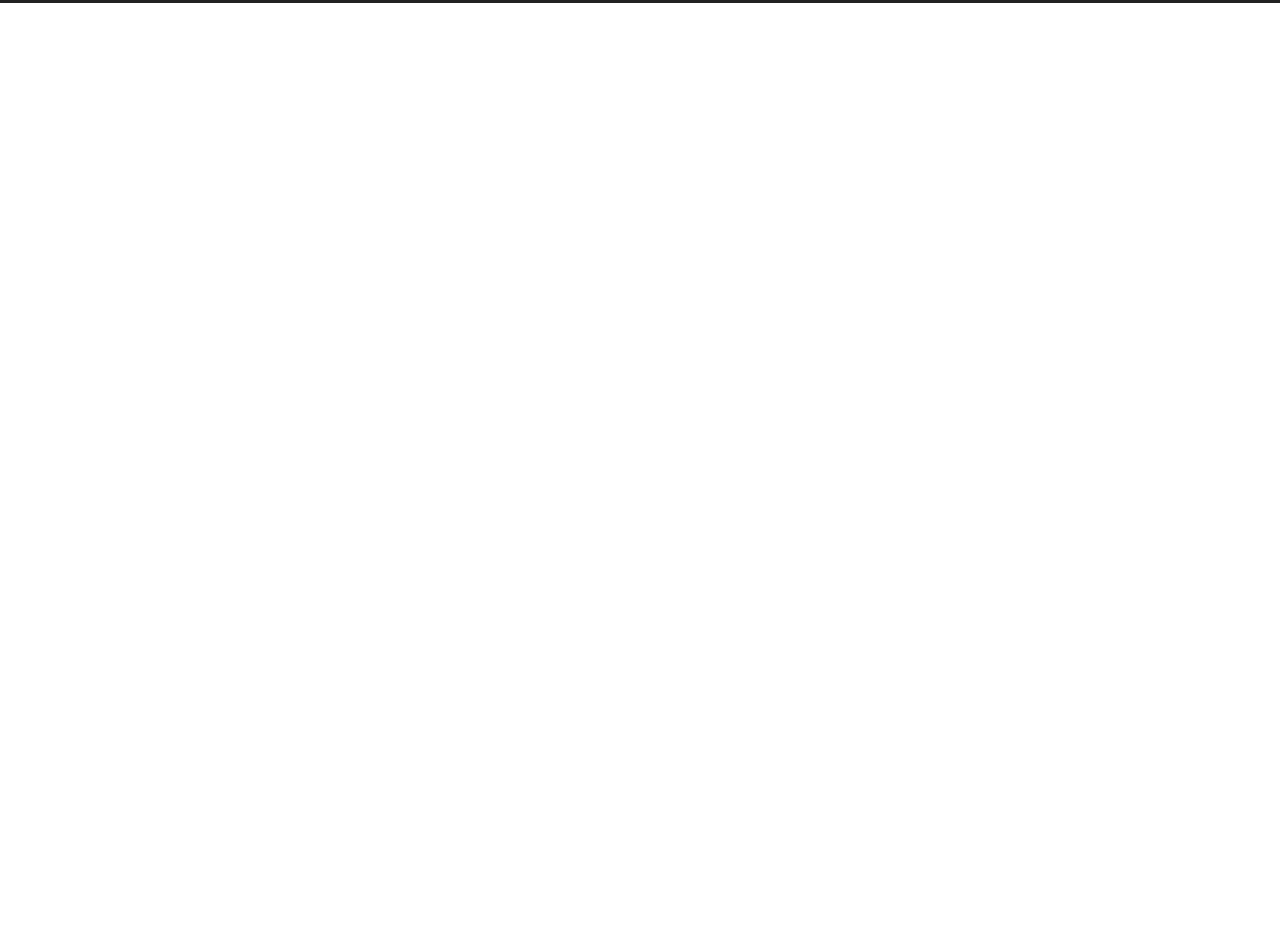
==== commit 21078b21: "Site updated: 2022-01-29 15:11:26" ====
--- a/archives/index.html
+++ b/archives/index.html
@@ -116,7 +116,7 @@
   <nav class="site-state">
       <div class="site-state-item site-state-posts">
         <a href="/archives/">
-          <span class="site-state-item-count">1</span>
+          <span class="site-state-item-count">3</span>
           <span class="site-state-item-name">posts</span>
         </a>
       </div>
@@ -154,13 +154,56 @@
   <div class="post-block">
     <div class="post-content">
       <div class="collection-title">
-        <span class="collection-header">Um..! 1 post. Keep on posting.</span>
-      </div>
-
-      
+        <span class="collection-header">Um..! 3 posts in total. Keep on posting.</span>
+      </div>
+
+      
+    <div class="collection-year">
+      <span class="collection-header">2022</span>
+    </div>
+
+  <article itemscope itemtype="http://schema.org/Article">
+    <header class="post-header">
+      <div class="post-meta-container">
+        <time itemprop="dateCreated"
+              datetime="2022-01-29T15:10:08+08:00"
+              content="2022-01-29">
+          01-29
+        </time>
+      </div>
+
+      <div class="post-title">
+          <a class="post-title-link" href="/2022/01/29/pig/" itemprop="url">
+            <span itemprop="name">朱fy是🐷</span>
+          </a>
+      </div>
+
+      
+    </header>
+  </article>
     <div class="collection-year">
       <span class="collection-header">2021</span>
     </div>
+
+  <article itemscope itemtype="http://schema.org/Article">
+    <header class="post-header">
+      <div class="post-meta-container">
+        <time itemprop="dateCreated"
+              datetime="2021-12-07T18:10:07+08:00"
+              content="2021-12-07">
+          12-07
+        </time>
+      </div>
+
+      <div class="post-title">
+          <a class="post-title-link" href="/2021/12/07/my_blog/" itemprop="url">
+            <span itemprop="name">My Blog</span>
+          </a>
+      </div>
+
+      
+    </header>
+  </article>
 
   <article itemscope itemtype="http://schema.org/Article">
     <header class="post-header">
@@ -198,13 +241,13 @@
 
 <div class="copyright">
   &copy; 
-  <span itemprop="copyrightYear">2021</span>
+  <span itemprop="copyrightYear">2022</span>
   <span class="with-love">
     <i class="fa fa-heart"></i>
   </span>
   <span class="author" itemprop="copyrightHolder">liuld</span>
 </div>
-  <div class="powered-by">Powered by <a href="https://hexo.io/" rel="noopener" target="_blank">Hexo</a> & <a href="https://theme-next.js.org/muse/" rel="noopener" target="_blank">NexT.Muse</a>
+  <div class="powered-by">Powered by <a href="https://seekingfish.github.io/">Seekingfish</a>
   </div>
 
     </div>
--- a/css/main.css
+++ b/css/main.css
@@ -2612,7 +2612,7 @@
   vertical-align: middle;
 }
 .links-of-author a::before {
-  background: #9cc3fc;
+  background: #ddff40;
   display: inline-block;
   margin-right: 3px;
   transform: translateY(-2px);
